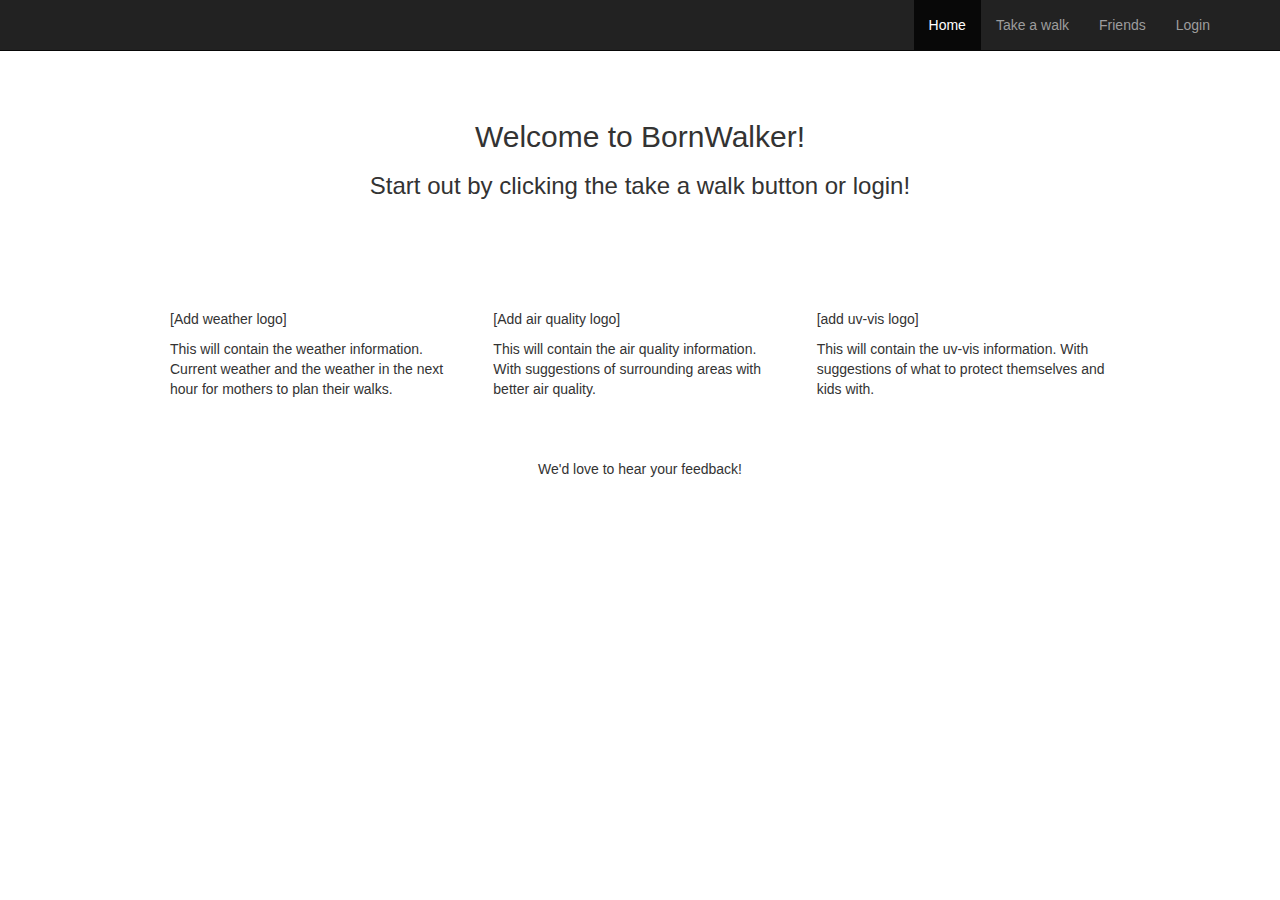
==== code/bootstrap-3.3.7-dist/index.html @ 5a03c2e8 "First Commit" ====
<!DOCTYPE html>
<html lang="en">

<head>
    <meta charset="utf-8">
    <meta http-equiv="X-UA-Compatible" content="IE=edge">
    <meta name="viewport" content="width=device-width, initial-scale=1">
    <!-- this is for the size, so if mobile show mobile size and if ipad show ipad size etc -->
    <!-- The above 3 meta tags *must* come first in the head; any other head content must come *after* these tags -->
    <title>BornWalker</title>
    <!-- Bootstrap -->
    <link href="css/bootstrap.min.css" rel="stylesheet">
    <link href="custom.css" rel="stylesheet">

    <!-- HTML5 shim and Respond.js for IE8 support of HTML5 elements and media queries -->
    <!-- WARNING: Respond.js doesn't work if you view the page via file:// -->
    <!--[if lt IE 9]>
      <script src="https://oss.maxcdn.com/html5shiv/3.7.2/html5shiv.min.js"></script>
      <script src="https://oss.maxcdn.com/respond/1.4.2/respond.min.js"></script>
    <![endif]-->
</head>

<body>

    <!-- navbar code should be same on all pages -->
    <div class="navbar navbar-inverse navbar-fixed-top" role="navigation">
        <div class="container">
            <div class="navbar-header">
                <button type="button" class="navbar-toggle" data-toggle="collapse" data-target=".navbar-collapse">
                    <span class="sr-only"> Toggle Navigation</span>
                    <span class="icon-bar"></span>
                    <span class="icon-bar"></span>
                    <span class="icon-bar"></span>
                </button>
                <!-- Need to resize the logo to fit in line with the navbar -->
                <a href="" class="navbar-left"><img src=""></a>
            </div>
            <div class="navbar-collapse collapse">
                <ul class="nav navbar-nav navbar-right">
                    <li class="active"><a href="index.html">Home</a></li>
                    <li><a href="takeawalk.html">Take a walk</a></li>
                    <li><a href="friends.html">Friends</a></li>
                    <li><a href="#">Login</a></li>

                </ul>
            </div>
        </div>
    </div>
    <!-- jQuery (necessary for Bootstrap's JavaScript plugins) -->
    <script src="https://ajax.googleapis.com/ajax/libs/jquery/1.11.3/jquery.min.js"></script>
    <!-- Include all compiled plugins (below), or include individual files as needed -->
    <script src="js/bootstrap.min.js"></script>

    <div class="heading2">
        <h2>Welcome to BornWalker!</h2>
    </div>

    <div class="heading3">
        <h3>Start out by clicking the take a walk button or login!</h3>
    </div>

    <div class="container">
        <div class="row">

            <div class="column-padding">

                <div class="col-md-4">
                    <p>[Add weather logo]</p>
                    <p>This will contain the weather information. Current weather and the weather in the next hour for mothers to plan their walks.</p>
                </div>
                <div class="col-md-4">
                    <p>[Add air quality logo]</p>
                    <p>This will contain the air quality information. With suggestions of surrounding areas with better air quality.</p>
                </div>
                <div class="col-md-4">
                    <p>[add uv-vis logo]</p>
                    <p>This will contain the uv-vis information. With suggestions of what to protect themselves and kids with.</p>
                </div>
            </div>
        </div>
    </div>

    <div class="feedback">
        <p id="feedback">We'd love to hear your feedback!</p>
    </div>


</body>

</html>
---- code/bootstrap-3.3.7-dist/custom.css ----
.column-padding {

    padding: 100px;
}

.text-css {
    text-align: center;
}

.map {
    align-content: center;
}

.heading2{
    padding-top: 100px;
    text-align: center;
}

.heading3{
    text-align: center;
}

.feedback{
    text-align: center;
    padding-top: 50px;
}
DFS
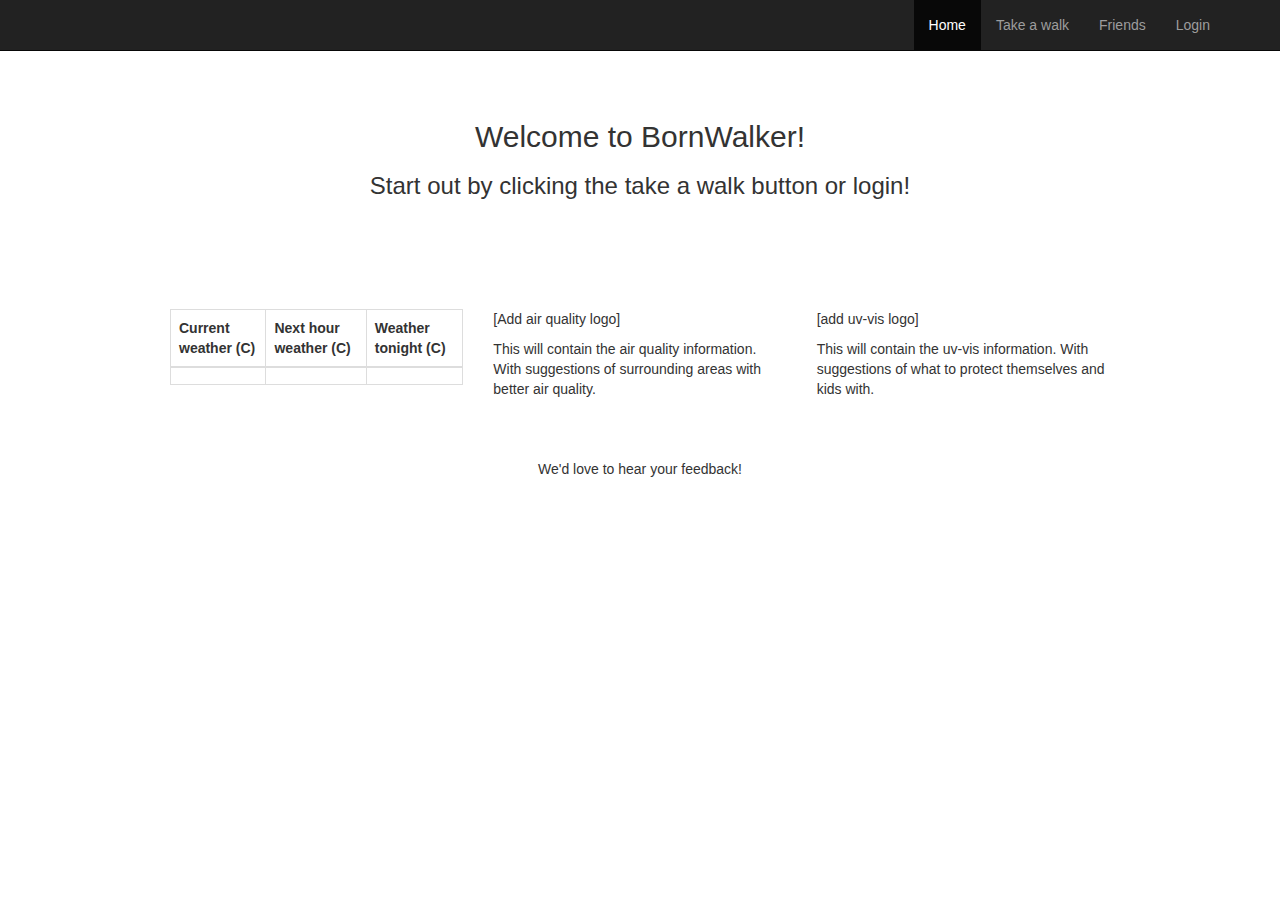
==== commit 97deab68: "Fixed map. Shows current location with a marker" ====
--- a/code/bootstrap-3.3.7-dist/index.html
+++ b/code/bootstrap-3.3.7-dist/index.html
@@ -11,6 +11,7 @@
     <!-- Bootstrap -->
     <link href="css/bootstrap.min.css" rel="stylesheet">
     <link href="custom.css" rel="stylesheet">
+
 
     <!-- HTML5 shim and Respond.js for IE8 support of HTML5 elements and media queries -->
     <!-- WARNING: Respond.js doesn't work if you view the page via file:// -->
@@ -65,8 +66,25 @@
             <div class="column-padding">
 
                 <div class="col-md-4">
-                    <p>[Add weather logo]</p>
-                    <p>This will contain the weather information. Current weather and the weather in the next hour for mothers to plan their walks.</p>
+                    <div class="tableContainer">
+                        <table class="table table-bordered">
+                            <thead>
+                                <tr>
+                                    <th>Current weather (C)</th>
+                                    <th>Next hour weather (C)</th>
+                                    <th>Weather tonight (C)</th>
+                                </tr>
+                            </thead>
+                            <tbody>
+                                <tr id="weatherData">
+                                    <td id="currentTemperature"></td>
+                                    <td id="hourlyWeather"></td>
+                                    <td id="tonightWeather"></td>
+                                </tr>
+                            </tbody>
+                        </table>
+                    </div>
+
                 </div>
                 <div class="col-md-4">
                     <p>[Add air quality logo]</p>
@@ -85,6 +103,11 @@
     </div>
 
 
+    <script src="js/weatherRequest.js"></script>
+
+
+
+
 </body>
 
 </html>
--- a/code/bootstrap-3.3.7-dist/custom.css
+++ b/code/bootstrap-3.3.7-dist/custom.css
@@ -1,5 +1,4 @@
 .column-padding {
-
     padding: 100px;
 }
 
@@ -7,21 +6,31 @@
     text-align: center;
 }
 
-.map {
-    align-content: center;
+html {
+    height: 100%
 }
 
-.heading2{
+body {
+    height: 100%;
+    margin: 0px;
+    padding: 0px
+}
+
+#map_canvas {
+    height: 100%;
+    width: 100%
+}
+
+.heading2 {
     padding-top: 100px;
     text-align: center;
 }
 
-.heading3{
+.heading3 {
     text-align: center;
 }
 
-.feedback{
+.feedback {
     text-align: center;
     padding-top: 50px;
 }
-DFS
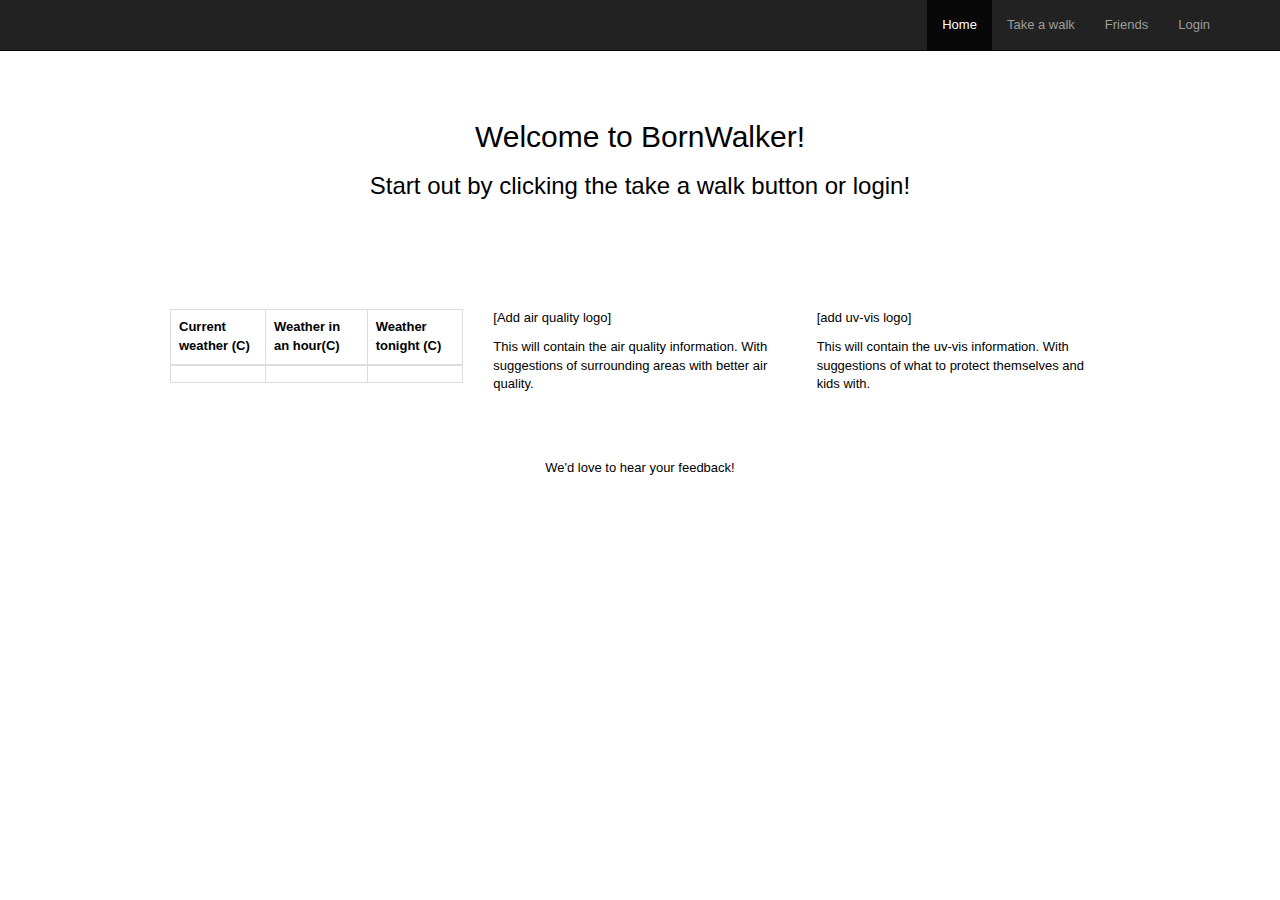
==== commit 86ca183d: "Working map file. User location and database locations" ====
--- a/code/bootstrap-3.3.7-dist/index.html
+++ b/code/bootstrap-3.3.7-dist/index.html
@@ -71,7 +71,7 @@
                             <thead>
                                 <tr>
                                     <th>Current weather (C)</th>
-                                    <th>Next hour weather (C)</th>
+                                    <th>Weather in an hour(C)</th>
                                     <th>Weather tonight (C)</th>
                                 </tr>
                             </thead>
@@ -110,4 +110,4 @@
 
 </body>
 
-</html>
+</html>--- a/code/bootstrap-3.3.7-dist/custom.css
+++ b/code/bootstrap-3.3.7-dist/custom.css
@@ -14,6 +14,12 @@
     height: 100%;
     margin: 0px;
     padding: 0px
+}
+
+BODY {
+    font-family: Verdana, Arial, Helvetica, sans-serif;
+    color: #000000;
+    font-size: 13px;
 }
 
 #map_canvas {
@@ -33,4 +39,4 @@
 .feedback {
     text-align: center;
     padding-top: 50px;
-}
+}